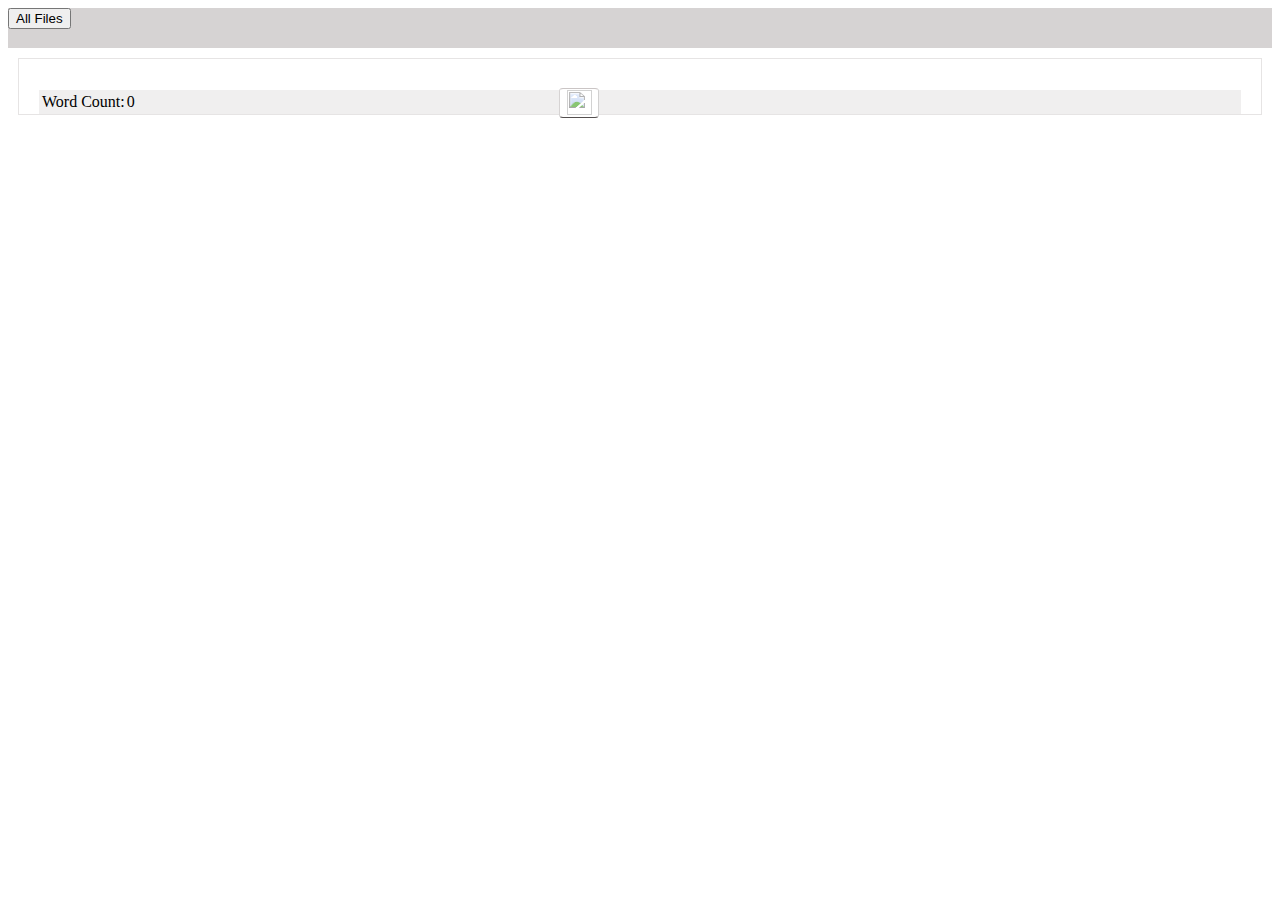
==== index.html @ ecf567fe "Update index.html" ====
<!DOCTYPE html>
<html lang="en-US">
    <head>
        <title>Editor</title>

        <link rel="stylesheet" href="bootstrap.min.css">
        <style>
            header{
                height: 40px;
                background-color: #d6d3d3;
            }
            footer{
                background-color: #d6d3d35c;
                vertical-align: middle;
            }
            td{
                float:left;
            }

            .editor{
                margin: 10px;
                border: 1px solid #c5c1c16e;
                padding: 0px 20px 0px 20px;
            }

            .trix-editor{
                min-height: 354px !important;
            }
        </style>

<script src="https://ajax.googleapis.com/ajax/libs/angularjs/1.6.9/angular.min.js"></script>
<link rel="stylesheet" type="text/css" href="https://cdnjs.cloudflare.com/ajax/libs/trix/0.9.2/trix.css">

<script src="//ajax.googleapis.com/ajax/libs/angularjs/1.4.8/angular.min.js"></script>
<script src="//cdnjs.cloudflare.com/ajax/libs/trix/0.9.2/trix.js"></script>


<script src="angular-trix.min.js"></script>
<script src="app.js"></script>
<script>
    setInterval(saveContent, 60000);    
   function saveContent(e)
        {
            // debugger;
            console.log(document.getElementById("text").innerHTML);
            var para = document.getElementById("text").innerHTML;
            var count = document.getElementById("text").innerText.length;
    
            var fileName=prompt("Please enter a file name", "Mayank Arya");
            if (fileName == null || fileName == "")
            {
                console.log("not saved");
            }
            else {
                    // window.localStorage.setItem(fileName, para);
                    // window.localStorage.setItem("count", count);
                    var data={ fileName: fileName, _text: para, "count": count };
                    var key = Math.random();
                    localStorage.setItem(`data${key}`, JSON.stringify(data));
            }
        }

window.addEventListener("keydown", function(e) {
  if (e.ctrlKey && e.shiftKey && e.keyCode == 83) {
    console.log("Ctrl + Shift + s shortcut combination was pressed");
    saveContent();

  }
}, false);

function submit()
{

}
            setInterval(check, 5000);
            function check()
            {
                // debugger;
                var count=document.getElementById("text").innerText.length;
                document.getElementById("_count").innerHTML = count-1;   
            }

</script>
</head>
<body onload="">
<header class="col-lg-12">
        <a href="index.html"> <button class="btn btn-default">All Files</button></a>
</header>
    <div class="col-lg-2"></div>
<div class="container col-lg-8 editor">
    
    <div ng-app="App">
        <div ng-controller="AppController">
        
        <button type="button" onclick="saveContent(event)" style="left: 520px;
                                                            top: 29px;
                                                            position: relative;
                                                            height: 29.5px;
                                                            width: 40px;
                                                            background: #fff;
                                                            border: none;
                                                            border-bottom: 1px solid #544f4f;
                                                            border-top: 1px solid #cac5c5;
                                                            border-right: 1px solid #d2d1d1;
                                                            border-left: 1px solid #d6d3d3;
                                                            border-radius: 10%;
                                                            text-align: center;">
            <img src="https://img.icons8.com/material-outlined/50/000000/save.png" style="height: 25px;
                                                                                            width: 25px;
                                                                                            opacity: 0.70;"></button>

    <form ng-submit="submit()" action="">    <trix-editor class="trix-editor" angular-trix id="text" ng-model="trix"></trix-editor>  </form>
<!--  <input type="submit" value="Submit" click="submit()"> -->
    <footer>
        
        <table class="table table-bordered table-hover">
                <tr>
                    <td>Word Count:</td>
                    <td><div id="_count"> 0 </div></td>
                </tr>
        </table>
    </footer>
</div>
</body>
</html>
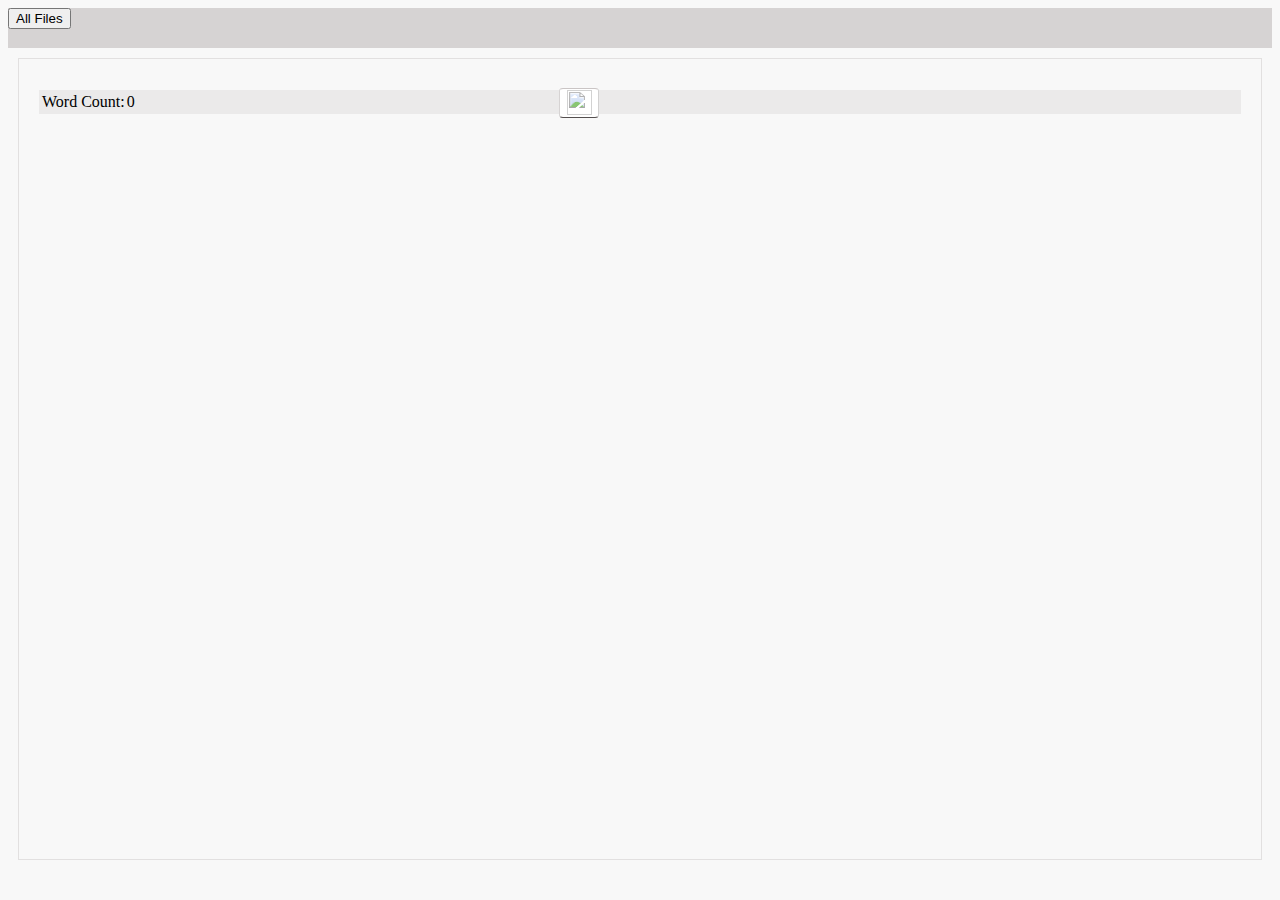
==== commit 50351aa3: "update index.html" ====
--- a/index.html
+++ b/index.html
@@ -4,29 +4,8 @@
         <title>Editor</title>
 
         <link rel="stylesheet" href="bootstrap.min.css">
-        <style>
-            header{
-                height: 40px;
-                background-color: #d6d3d3;
-            }
-            footer{
-                background-color: #d6d3d35c;
-                vertical-align: middle;
-            }
-            td{
-                float:left;
-            }
-
-            .editor{
-                margin: 10px;
-                border: 1px solid #c5c1c16e;
-                padding: 0px 20px 0px 20px;
-            }
-
-            .trix-editor{
-                min-height: 354px !important;
-            }
-        </style>
+        <link rel="stylesheet" href="style.css">
+       
 
 <script src="https://ajax.googleapis.com/ajax/libs/angularjs/1.6.9/angular.min.js"></script>
 <link rel="stylesheet" type="text/css" href="https://cdnjs.cloudflare.com/ajax/libs/trix/0.9.2/trix.css">
@@ -61,8 +40,9 @@
         }
 
 window.addEventListener("keydown", function(e) {
-  if (e.ctrlKey && e.shiftKey && e.keyCode == 83) {
-    console.log("Ctrl + Shift + s shortcut combination was pressed");
+  if (e.ctrlKey && e.keyCode == 83) {
+      e.preventDefault();
+    console.log("Ctrl + s shortcut combination was pressed");
     saveContent();
 
   }
@@ -84,7 +64,7 @@
 </head>
 <body onload="">
 <header class="col-lg-12">
-        <a href="index.html"> <button class="btn btn-default">All Files</button></a>
+        <a href="https://mak119.github.io/texteditor/output.html"> <button class="btn btn-default">All Files</button></a>
 </header>
     <div class="col-lg-2"></div>
 <div class="container col-lg-8 editor">
--- a/style.css
+++ b/style.css
@@ -0,0 +1,96 @@
+        body{
+            background-color: #f5f5f5ad;
+                overflow: hidden;
+        }
+        header{
+            height: 40px;
+            background-color: #d6d3d3;
+        }
+        #cont{
+            margin: 40px;
+        }
+        .container{
+            height: 800px;
+        }
+
+            footer{
+                background-color: #d6d3d35c;
+                vertical-align: middle;
+            }
+            td{
+                float:left;
+            }
+
+            .editor{
+                margin: 10px;
+                border: 1px solid #c5c1c16e;
+                padding: 0px 20px 0px 20px;
+            }
+
+            .trix-editor{
+                min-height: 354px !important;
+            }
+        .items{
+            height: 190px;
+            border: 1px solid #d2d3d4b8;
+            margin: 10px;
+            text-align: center;
+            vertical-align: middle;
+            line-height: 2;
+            padding: 10px 10px 15px 10px;
+            box-shadow: 2px 3px #d4d0d085;
+        }
+        ._ic{
+            height: 30px;
+            width:30px;
+        }
+        #myBtn{
+            height: 20px;
+            width:20px;
+        }
+        img:hover{
+            cursor: pointer;
+        }
+
+
+        /* ================================================================== */
+        /* =================================================================== */
+        /* The Modal (background) */
+.modal {
+    display: none; /* Hidden by default */
+    position: fixed; /* Stay in place */
+    z-index: 1; /* Sit on top */
+    padding-top: 100px; /* Location of the box */
+    left: 0;
+    top: 0;
+    width: 100%; /* Full width */
+    height: 100%; /* Full height */
+    overflow: auto; /* Enable scroll if needed */
+    background-color: rgb(0,0,0); /* Fallback color */
+    background-color: rgba(0,0,0,0.4); /* Black w/ opacity */
+}
+
+/* Modal Content */
+.modal-content {
+    background-color: #fefefe;
+    margin: auto;
+    padding: 20px;
+    border: 1px solid #888;
+    width: 80%;
+}
+
+/* The Close Button */
+.close {
+    color: #aaaaaa;
+    float: right;
+    font-size: 28px;
+    font-weight: bold;
+}
+
+.close:hover,
+.close:focus {
+    color: #000;
+    text-decoration: none;
+    cursor: pointer;
+}
+
